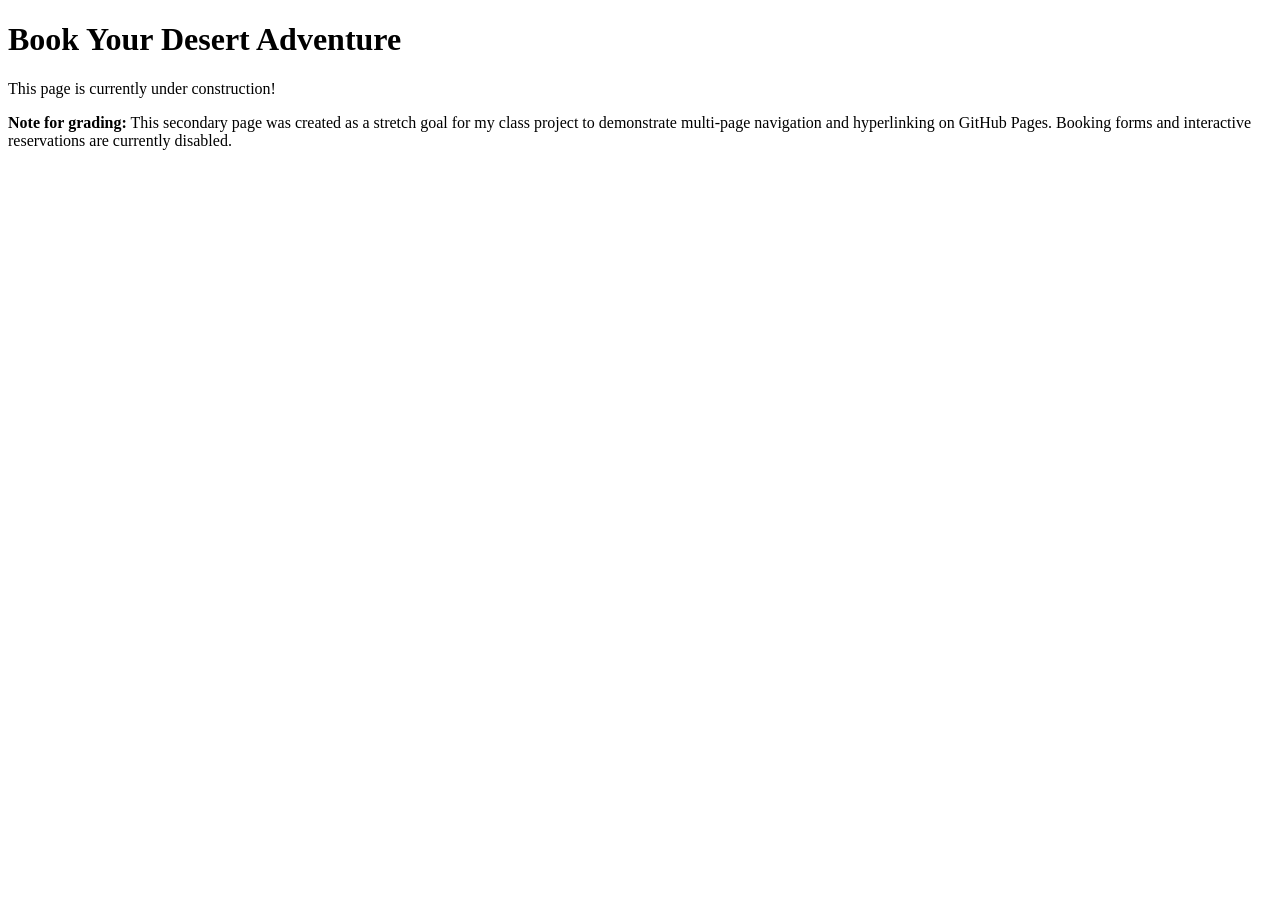
==== booking.html @ 8ab7f525 "update index and added page" ====
<!DOCTYPE html>
<html lang="en">
<head>
    <meta charset="UTF-8">
    <meta name="viewport" content="width=device-width, initial-scale=1.0">
    <title>Document</title>
</head>
<body>
    <h1>Book Your Desert Adventure</h1>
    
    <p>This page is currently under construction!</p>
    
    <p><strong>Note for grading:</strong> This secondary page was created as a stretch goal for my class project to demonstrate multi-page navigation and hyperlinking on GitHub Pages. Booking forms and interactive reservations are currently disabled.</p>
</body>
</html>
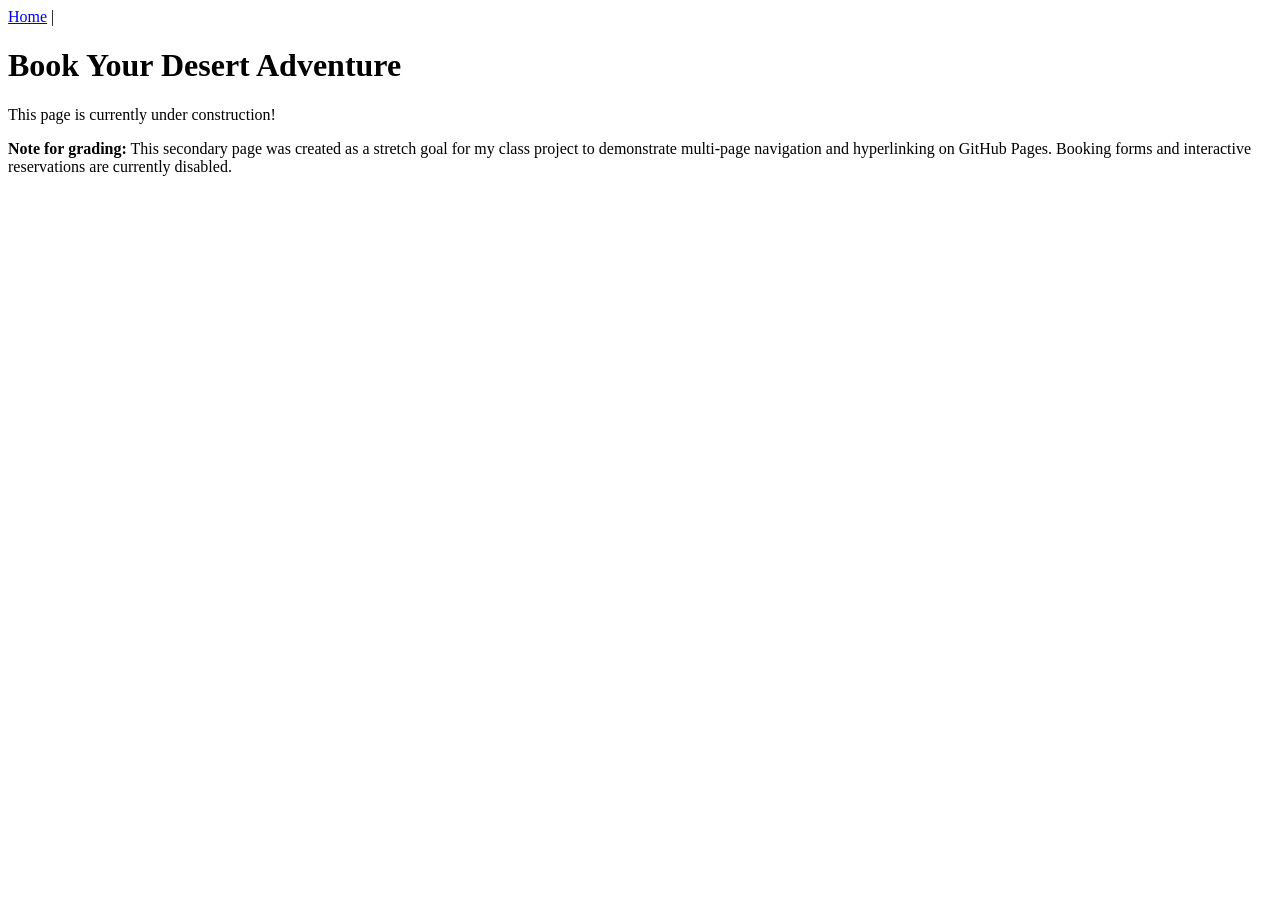
==== commit cc60d6be: "updating pages" ====
--- a/booking.html
+++ b/booking.html
@@ -3,9 +3,14 @@
 <head>
     <meta charset="UTF-8">
     <meta name="viewport" content="width=device-width, initial-scale=1.0">
-    <title>Document</title>
+    <title>Desert Sky Booking</title>
 </head>
 <body>
+     <!-- Top Navigation Bar -->
+    <nav>
+        <a href="index.html">Home</a> | 
+
+    </nav>
     <h1>Book Your Desert Adventure</h1>
     
     <p>This page is currently under construction!</p>
